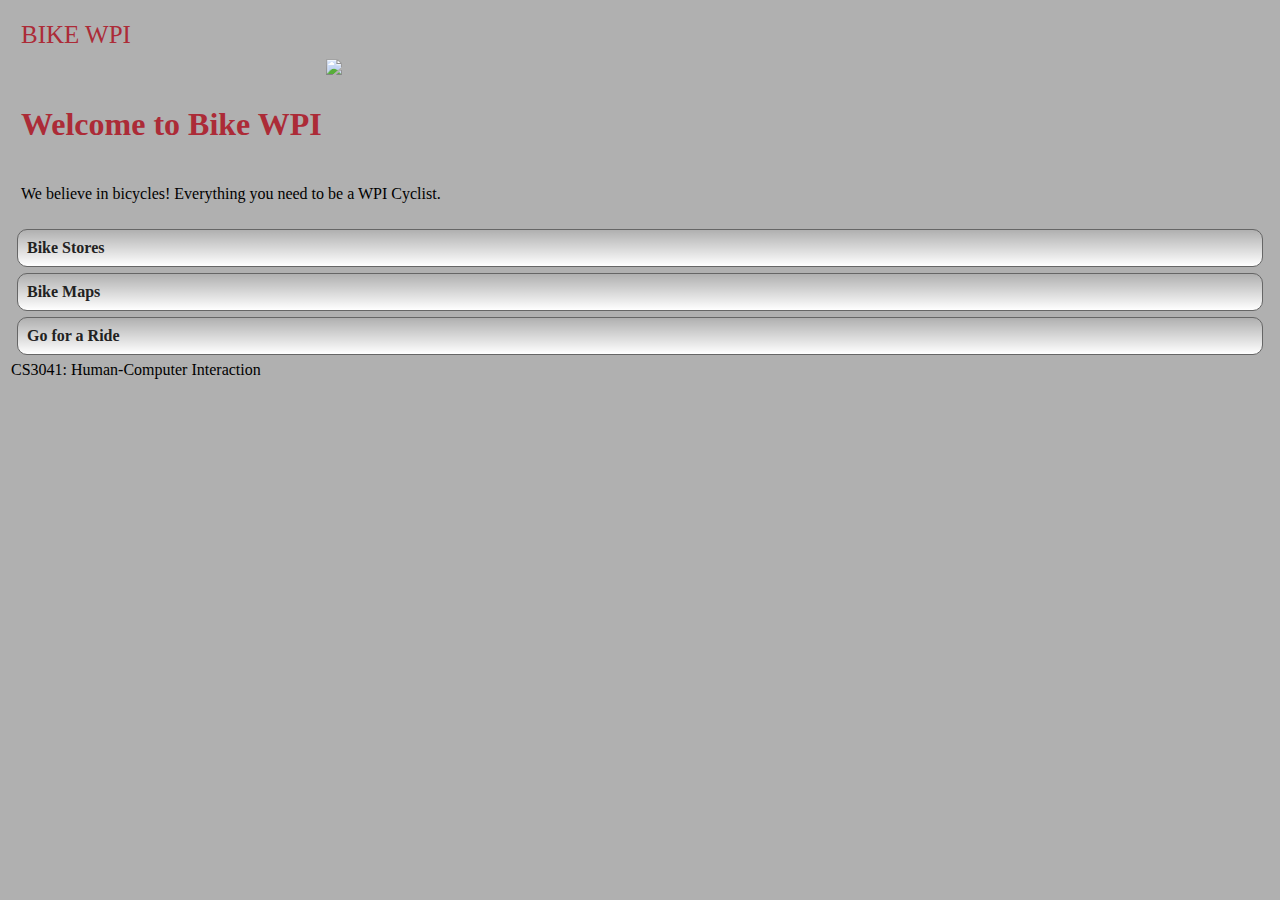
==== index.html @ c2a2198d "Initial commit with styles and HTML" ====
<!DOCTYPE html>

<html>
<head>
    <title> BIKE WPI </title>
    <link rel="stylesheet" type="text/css" href="style.css"/>
    <meta name="viewport" content="width=device-width, user-scalable=no" />
</head>

<body>
    <!-- HTML5 article tag for content -->
    <div id="content">
        <header>BIKE WPI</header>

        <!-- WPI image -->
        <img id="WPI" src="gompei.jpg" width="320" />

        <!-- H1 means 1st level heading -->
        <h1>Welcome to Bike WPI</h1>
            
        <!-- P stands for paragraph -->
        <p>We believe in bicycles! Everything you need to be a WPI Cyclist.</p>
        
        <!-- Navigation buttons -->
        <nav id="main_nav">
            <ul>
                <!-- LI stands for list item -->
                <li><a href="stores.html">Bike Stores </a></li>
                <li><a href="maps.html">Bike Maps </a></li>
                <li><a href="ride.html">Go for a Ride</a></li>
            </ul>
        </nav>

        <footer>CS3041: Human-Computer Interaction </footer>
    </div>
</body>
</html>
---- style.css ----
header {
    font-family: Futura, Trebuchet MS;
    font-weight: bold condensed;
    color: #AC2B37;
    font-size: 25px;
    padding: 10px;
}

body {
    background-color: #B0B0B0;
}

h1 {
    color: #AC2B37;
    font-family: Futura, Trebuchet MS;
    font-weight: bold condensed;
    padding: 10px;
}

p {
    padding: 10px;
}

#content {
    padding: 3px;
}

#WPI{
    /*center the image*/
    display: block; 
    width: 50%;
    margin-left: auto;
    margin-right: auto;
}

#main_nav ul {
    padding: 0;
    margin: 0;
}

#main_nav li  {
  list-style-type: none; /* remove bullet points */ 
}

#main_nav li a {
   display: block;
   text-decoration: none; /* remove underline */
   border-radius: 10px;  /* rounded corners */
   margin: 6px;
   padding: 9px;
   color: #222;
   font-weight: bold;

   /* nice gradient shade on the buttons */
   background-image: linear-gradient(to bottom, rgba(255,255,255,0), rgba(255,255,255,1));

   border: 1px solid #666; /* dark outline */
}
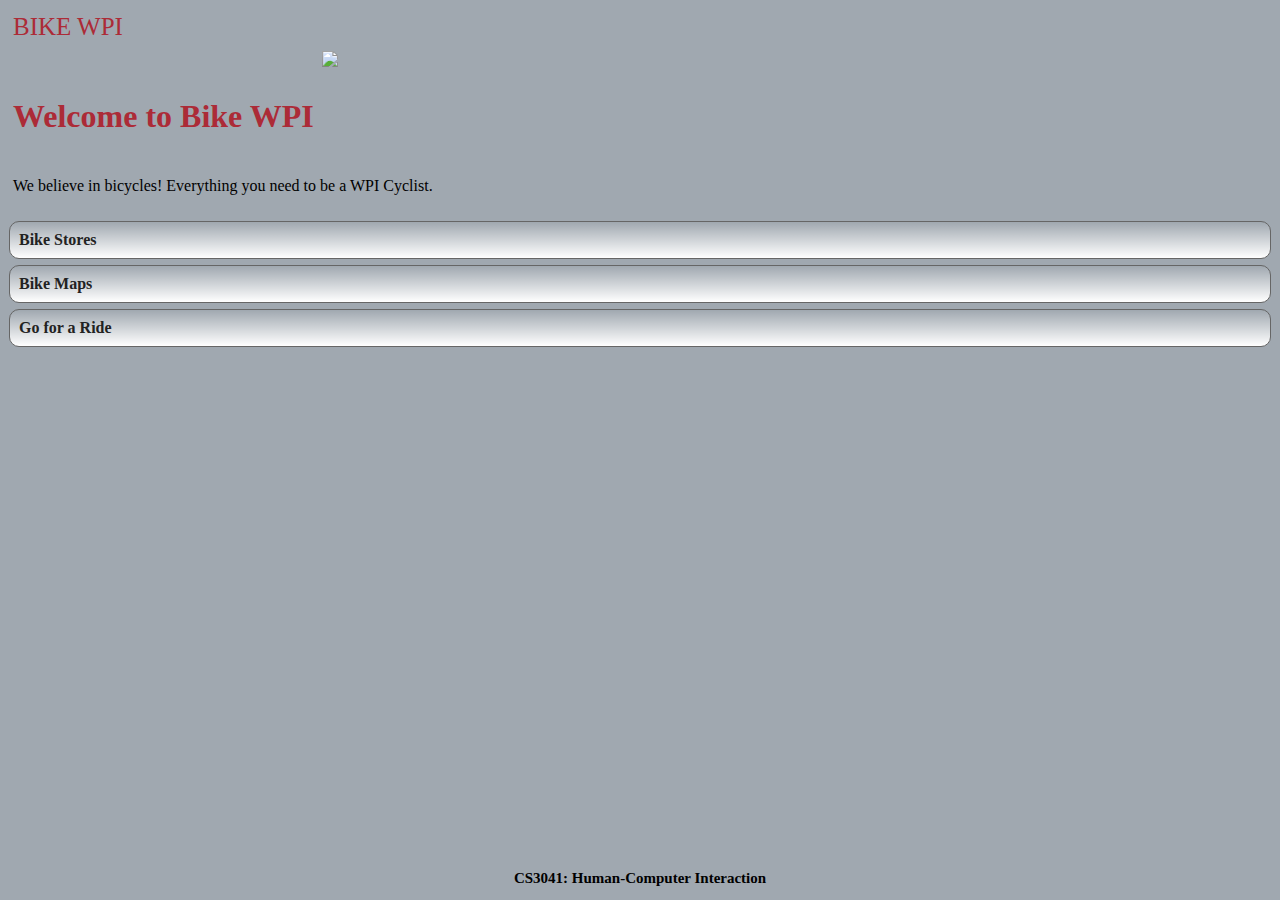
==== commit adf1d9ff: "Added the footer and on-click button styling" ====
--- a/index.html
+++ b/index.html
@@ -2,7 +2,7 @@
 
 <html>
 <head>
-    <title> BIKE WPI </title>
+    <title>BIKE WPI</title>
     <link rel="stylesheet" type="text/css" href="style.css"/>
     <meta name="viewport" content="width=device-width, user-scalable=no" />
 </head>
@@ -13,7 +13,7 @@
         <header>BIKE WPI</header>
 
         <!-- WPI image -->
-        <img id="WPI" src="gompei.jpg" width="320" />
+        <img id="gompei-img" src="gompei.jpg" width="320" />
 
         <!-- H1 means 1st level heading -->
         <h1>Welcome to Bike WPI</h1>
@@ -31,7 +31,7 @@
             </ul>
         </nav>
 
-        <footer>CS3041: Human-Computer Interaction </footer>
+        <footer>CS3041: Human-Computer Interaction</footer>
     </div>
 </body>
 </html>--- a/style.css
+++ b/style.css
@@ -6,8 +6,31 @@
     padding: 10px;
 }
 
+footer {
+    position: absolute;
+    left: 0px;
+    bottom: 0px;
+    width: 100%;
+    height: 30px;
+    padding-top: 15px;
+    font-family: Futura, Trebuchet MS;
+    font-weight: bold;
+    color: #000000;
+    font-size: 15px;
+    text-align: center;
+}
+
 body {
-    background-color: #B0B0B0;
+    background-color: #A0A8B0;
+    position: relative; /* Hack to fix absolute positioning on the footer; it needs a parent with non-default positioning. */
+    min-height: 100vh;
+    margin: 0;
+}
+
+body::after { /* Also a footer hack. Why does CSS make it THIS HARD to make a footer? */
+  content: '';
+  display: block;
+  height: 30px; /* Same height as the footer */
 }
 
 h1 {
@@ -25,7 +48,7 @@
     padding: 3px;
 }
 
-#WPI{
+#gompei-img {
     /*center the image*/
     display: block; 
     width: 50%;
@@ -39,20 +62,26 @@
 }
 
 #main_nav li  {
-  list-style-type: none; /* remove bullet points */ 
+    list-style-type: none; /* remove bullet points */ 
 }
 
 #main_nav li a {
-   display: block;
-   text-decoration: none; /* remove underline */
-   border-radius: 10px;  /* rounded corners */
-   margin: 6px;
-   padding: 9px;
-   color: #222;
-   font-weight: bold;
+    display: block;
+    text-decoration: none; /* remove underline */
+    border-radius: 10px;  /* rounded corners */
+    margin: 6px;
+    padding: 9px;
+    color: #222;
+    font-weight: bold;
 
-   /* nice gradient shade on the buttons */
-   background-image: linear-gradient(to bottom, rgba(255,255,255,0), rgba(255,255,255,1));
+    /* nice gradient shade on the buttons */
+    background-image: linear-gradient(to bottom, rgba(255,255,255,0), rgba(255,255,255,1));
 
-   border: 1px solid #666; /* dark outline */
+    border: 1px solid #666; /* dark outline */
+}
+
+nav li:active {
+    background-color: #ccc;
+    background-image: none;
+    box-shadow: inset 0 3px 3px rgba(0, 0, 0, .2);
 }